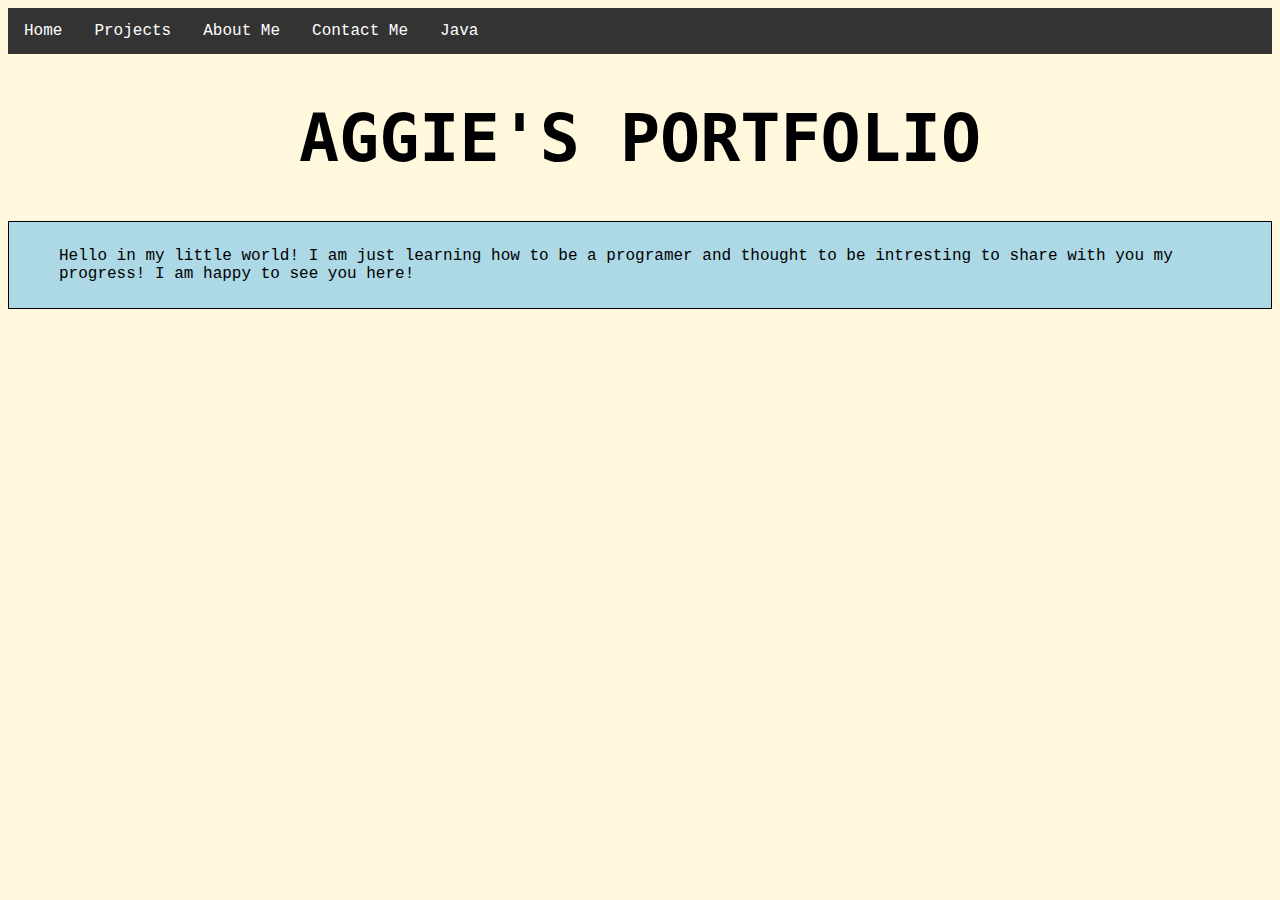
==== index.html @ 25d7d261 "java2" ====
<html>
    <head>
      <link rel="stylesheet" href="styles.css">
        <title>My first web page!</title>
    </head>
    <body>
      <ul>
        <li><a>Home</a></li>
        <li><a href="projects.html">Projects</a></li>
        <li><a href="aboutme.html">About Me</a></li>
        <li><a href="contactme.html">Contact Me</a></li>
        <li><a href="javascript.html">Java</a></li>
      </ul>
        <h1 class="center">AGGIE'S PORTFOLIO</h1>
       <div>Hello in my little world! I am just learning how to be a programer and thought to be intresting to share with you my progress! I am happy to see you here!</div>

      </body>
         

</html>
---- styles.css ----
body {
    background-color: cornsilk;
    font-family: "Lucida Console", "Courier New", sans-serif;
}

h1 {
    color: rgb(0, 0, 2);
    font-family: monospace;
    font-weight: bold;
    font-style: "Lucida Console", "Courier New", monospace;
    font-size: 50pt;
}

pre {
    color: lightgray;
    background-color: darkgray;
    font-family: 'Courier New', Courier, monospace;
}

.greentext{
    color: green;
}

.boldtext{
    font-weight: bold;
}

#bigos {
    width:370px;
    border-radius: 93% 91% 0% 96% / 93% 91% 0% 96%;
}

tr:nth-child(even) {background: #CCC}
tr:nth-child(odd) {background: #FFF}

.tablesize {
    width: 85%;
}

.center {
    text-align: center;
  }

  ul {
    list-style-type: none;
    margin: 0;
    padding: 0;
    overflow: hidden;
    background-color: #333;
  }
  
  li {
    float: left;
  }
  
  li a {
    display: inline-block;
    color: white;
    text-align: center;
    padding: 14px 16px;
    text-decoration: none;
  }
  
  li a:hover {
    background-color: #111;
  }
  
  .active {
    background-color: red;
  }

  div {
    border: 1px solid black;
    padding: 25px 50px;
    background-color: lightblue;
  }
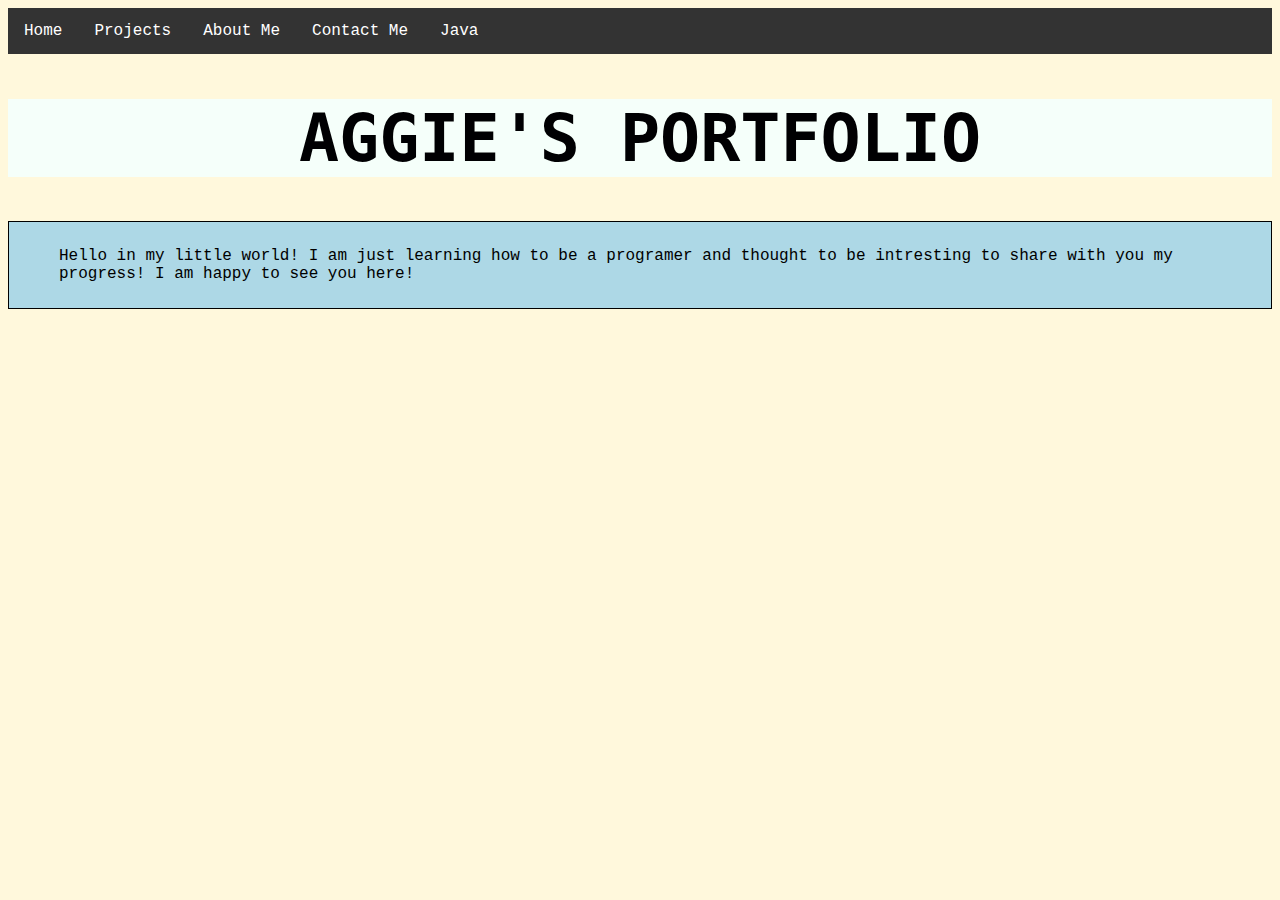
==== commit c7e91814: "Update index.html" ====
--- a/index.html
+++ b/index.html
@@ -1,20 +1,17 @@
 <html>
-    <head>
-      <link rel="stylesheet" href="styles.css">
-        <title>My first web page!</title>
-    </head>
-    <body>
-      <ul>
-        <li><a>Home</a></li>
-        <li><a href="projects.html">Projects</a></li>
-        <li><a href="aboutme.html">About Me</a></li>
-        <li><a href="contactme.html">Contact Me</a></li>
-        <li><a href="javascript.html">Java</a></li>
-      </ul>
-        <h1 class="center">AGGIE'S PORTFOLIO</h1>
-       <div>Hello in my little world! I am just learning how to be a programer and thought to be intresting to share with you my progress! I am happy to see you here!</div>
-
-      </body>
-         
-
+<head>
+  <link rel="stylesheet" href="styles.css">
+  <title>My first web page!</title>
+</head>
+<body>
+  <ul>
+    <li><a>Home</a></li>
+    <li><a href="projects.html">Projects</a></li>
+    <li><a href="aboutme.html">About Me</a></li>
+    <li><a href="contactme.html">Contact Me</a></li>
+    <li><a href="javascript.html">Java</a></li>
+  </ul>
+  <h1 class="center">AGGIE'S PORTFOLIO</h1>
+  <div>Hello in my little world! I am just learning how to be a programer and thought to be intresting to share with you my progress! I am happy to see you here!</div>
+</body>
 </html>
--- a/styles.css
+++ b/styles.css
@@ -75,3 +75,8 @@
     background-color: lightblue;
   }
 
+.center {
+  background-color: mintcream;
+}
+
+
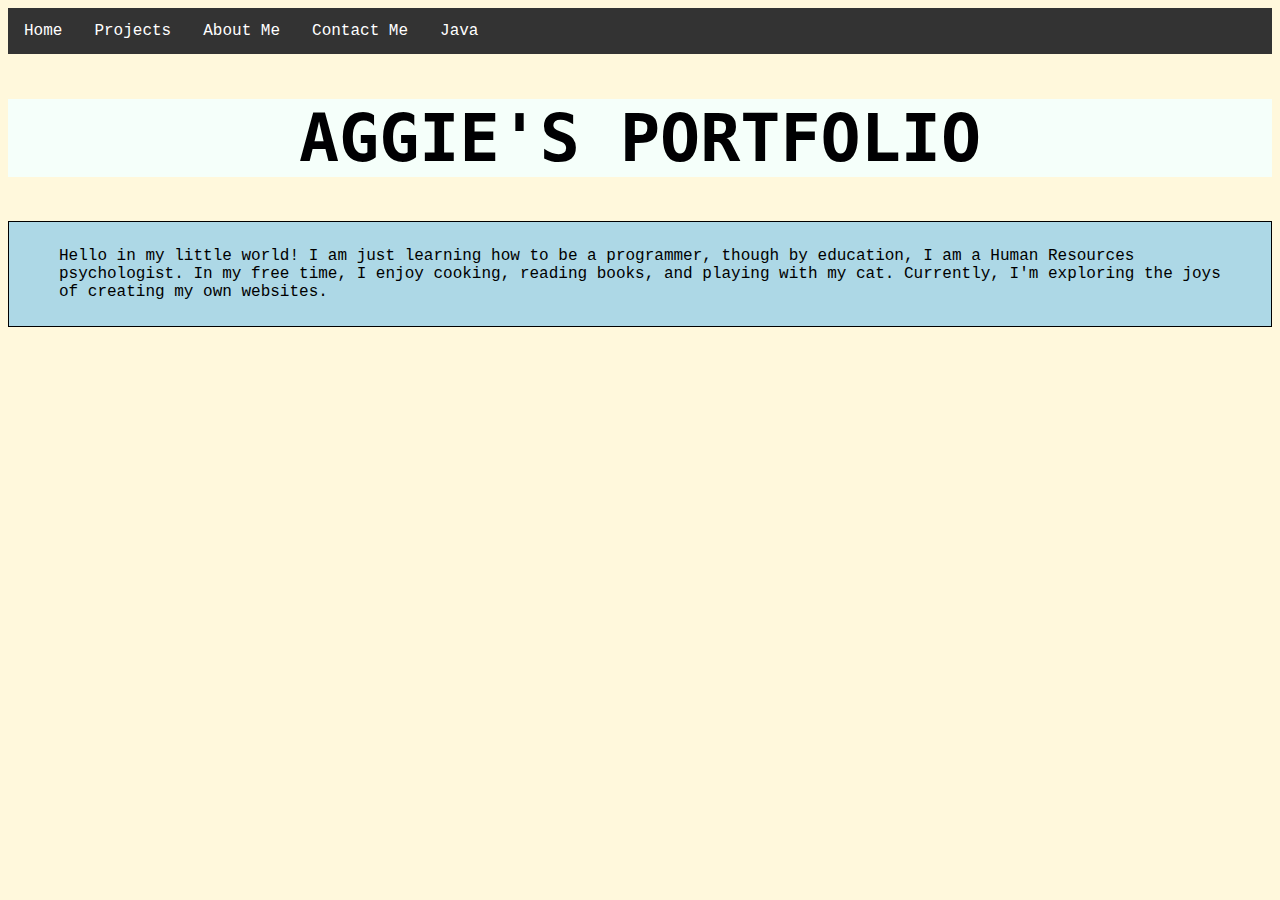
==== commit a0a5f28a: "Update index.html" ====
--- a/index.html
+++ b/index.html
@@ -12,6 +12,6 @@
     <li><a href="javascript.html">Java</a></li>
   </ul>
   <h1 class="center">AGGIE'S PORTFOLIO</h1>
-  <div>Hello in my little world! I am just learning how to be a programer and thought to be intresting to share with you my progress! I am happy to see you here!</div>
+  <div>Hello in my little world! I am just learning how to be a programmer, though by education, I am a Human Resources psychologist. In my free time, I enjoy cooking, reading books, and playing with my cat. Currently, I'm exploring the joys of creating my own websites.</div>
 </body>
 </html>
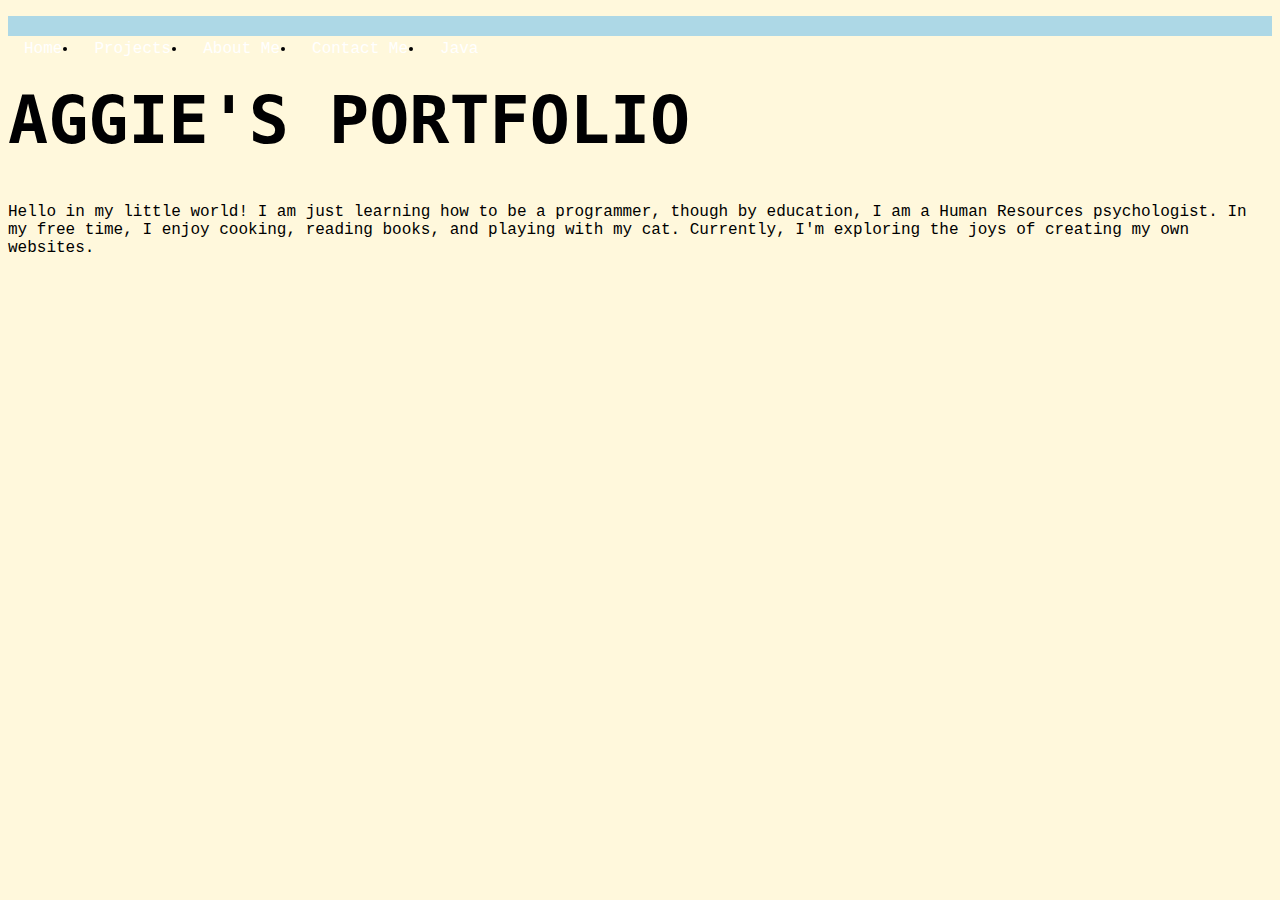
==== commit 4936e215: "Update index.html" ====
--- a/index.html
+++ b/index.html
@@ -1,3 +1,4 @@
+<!DOCTYPE html>
 <html>
 <head>
   <link rel="stylesheet" href="styles.css">
--- a/styles.css
+++ b/styles.css
@@ -1,82 +1,94 @@
+/* Global styles */
 body {
     background-color: cornsilk;
     font-family: "Lucida Console", "Courier New", sans-serif;
 }
 
+/* Header styles */
 h1 {
     color: rgb(0, 0, 2);
     font-family: monospace;
     font-weight: bold;
-    font-style: "Lucida Console", "Courier New", monospace;
     font-size: 50pt;
 }
 
+/* Preformatted text styles */
 pre {
     color: lightgray;
     background-color: darkgray;
     font-family: 'Courier New', Courier, monospace;
 }
 
-.greentext{
+/* Custom classes */
+.greentext {
     color: green;
 }
 
-.boldtext{
+.boldtext {
     font-weight: bold;
 }
 
+/* ID styles */
 #bigos {
-    width:370px;
+    width: 370px;
     border-radius: 93% 91% 0% 96% / 93% 91% 0% 96%;
 }
 
-tr:nth-child(even) {background: #CCC}
-tr:nth-child(odd) {background: #FFF}
+/* Table styles */
+tr:nth-child(even) {
+    background: #CCC;
+}
+
+tr:nth-child(odd) {
+    background: #FFF;
+}
 
 .tablesize {
     width: 85%;
 }
 
-.center {
-    text-align: center;
-  }
+/* Navigation menu styles */
+ul {
+    background-color: lightblue;
+    padding: 10px 0;
+}
 
-  ul {
-    list-style-type: none;
-    margin: 0;
-    padding: 0;
-    overflow: hidden;
-    background-color: #333;
-  }
-  
-  li {
+li {
     float: left;
-  }
-  
-  li a {
+}
+
+li a {
     display: inline-block;
     color: white;
     text-align: center;
     padding: 14px 16px;
     text-decoration: none;
-  }
-  
-  li a:hover {
+}
+
+li a:hover {
     background-color: #111;
-  }
-  
-  .active {
+}
+
+.active {
     background-color: red;
-  }
+}
 
-  div {
+/* Content container styles */
+.container {
     border: 1px solid black;
     padding: 25px 50px;
     background-color: lightblue;
-  }
-
-.center {
-  background-color: mintcream;
 }
 
+/* Centered section styles */
+.centered-section {
+    background-color: white;
+    padding: 20px 0;
+    text-align: center;
+}
 
+/* Separator line styles */
+.separator {
+    border-bottom: 1px solid black;
+    margin-bottom: 20px;
+}
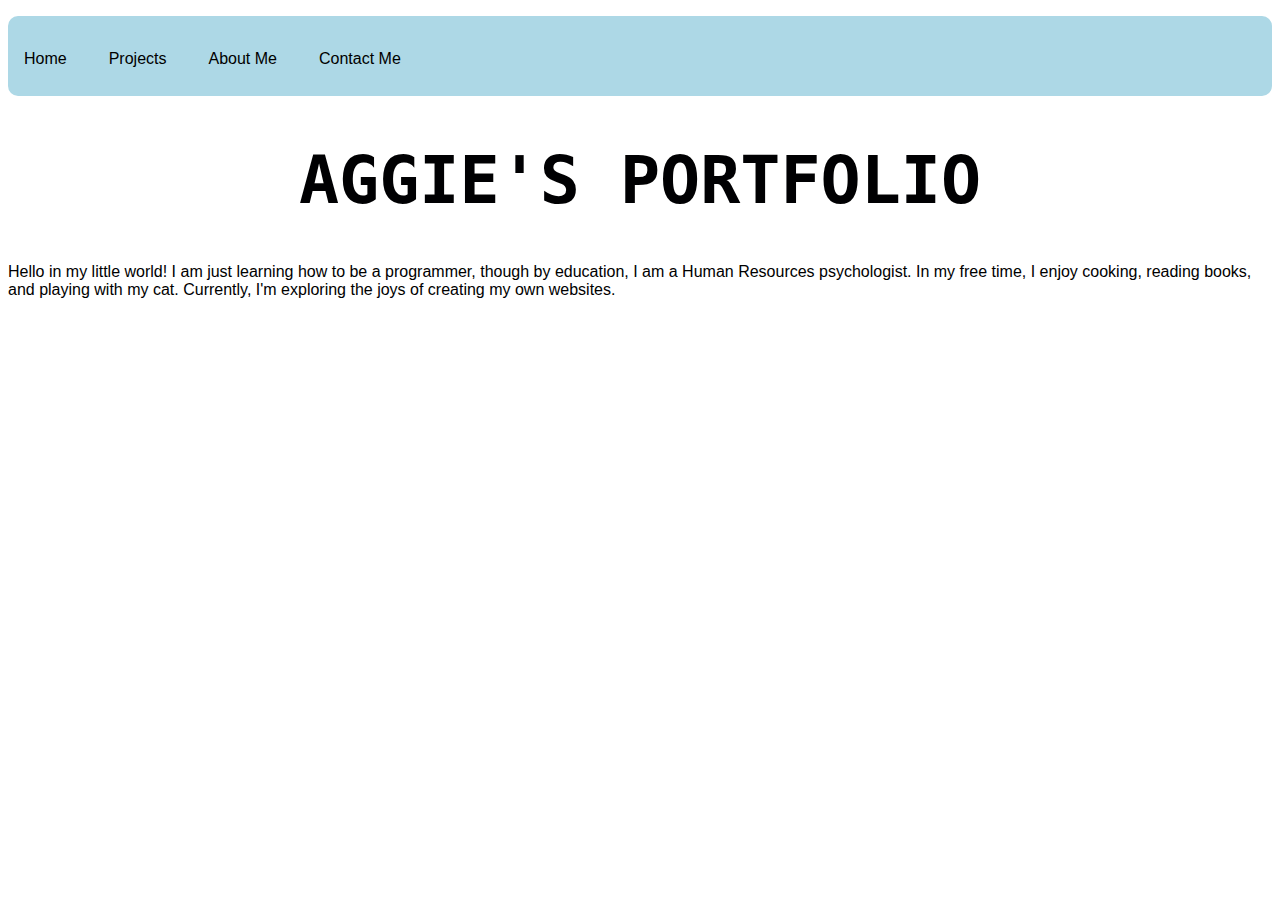
==== commit d984105e: "Update index.html" ====
--- a/index.html
+++ b/index.html
@@ -10,7 +10,6 @@
     <li><a href="projects.html">Projects</a></li>
     <li><a href="aboutme.html">About Me</a></li>
     <li><a href="contactme.html">Contact Me</a></li>
-    <li><a href="javascript.html">Java</a></li>
   </ul>
   <h1 class="center">AGGIE'S PORTFOLIO</h1>
   <div>Hello in my little world! I am just learning how to be a programmer, though by education, I am a Human Resources psychologist. In my free time, I enjoy cooking, reading books, and playing with my cat. Currently, I'm exploring the joys of creating my own websites.</div>
--- a/styles.css
+++ b/styles.css
@@ -1,7 +1,7 @@
 /* Global styles */
 body {
-    background-color: cornsilk;
-    font-family: "Lucida Console", "Courier New", sans-serif;
+   background-color: white;
+    font-family: "azz LET", "Zeyada", sans-serif;
 }
 
 /* Header styles */
@@ -28,7 +28,6 @@
     font-weight: bold;
 }
 
-/* ID styles */
 #bigos {
     width: 370px;
     border-radius: 93% 91% 0% 96% / 93% 91% 0% 96%;
@@ -47,26 +46,32 @@
     width: 85%;
 }
 
-/* Navigation menu styles */
 ul {
     background-color: lightblue;
-    padding: 10px 0;
+    padding: 20px 0; /* Zwiększenie odstępu górnego i dolnego */
+    height: 40px; /* Nowa wysokość paska nawigacji */
+    border-radius: 10px; /* Zaokrąglenie na końcach */
+    overflow: hidden; /* Zapobieganie wypływaniu elementów potomnych */
 }
 
 li {
     float: left;
+    list-style: none; /* Usunięcie domyślnych kropek */
+    margin-right: 10px; /* Dodanie odstępu między linkami */
 }
 
 li a {
     display: inline-block;
-    color: white;
+    color: black; /* Zmiana koloru tekstu na czarny */
     text-align: center;
     padding: 14px 16px;
     text-decoration: none;
+    border-radius: 20px; /* Zaokrąglenie linków */
+    transition: background-color 0.3s; /* Płynne przejście koloru tła */
 }
 
 li a:hover {
-    background-color: #111;
+    background-color: orange; /* Zmiana tła na pomarańczowe po najechaniu */
 }
 
 .active {
@@ -79,6 +84,8 @@
     padding: 25px 50px;
     background-color: lightblue;
 }
+.center {
+    text-align: center;
 
 /* Centered section styles */
 .centered-section {
@@ -89,6 +96,6 @@
 
 /* Separator line styles */
 .separator {
-    border-bottom: 1px solid black;
+     border-bottom: 4px solid black;
     margin-bottom: 20px;
 }
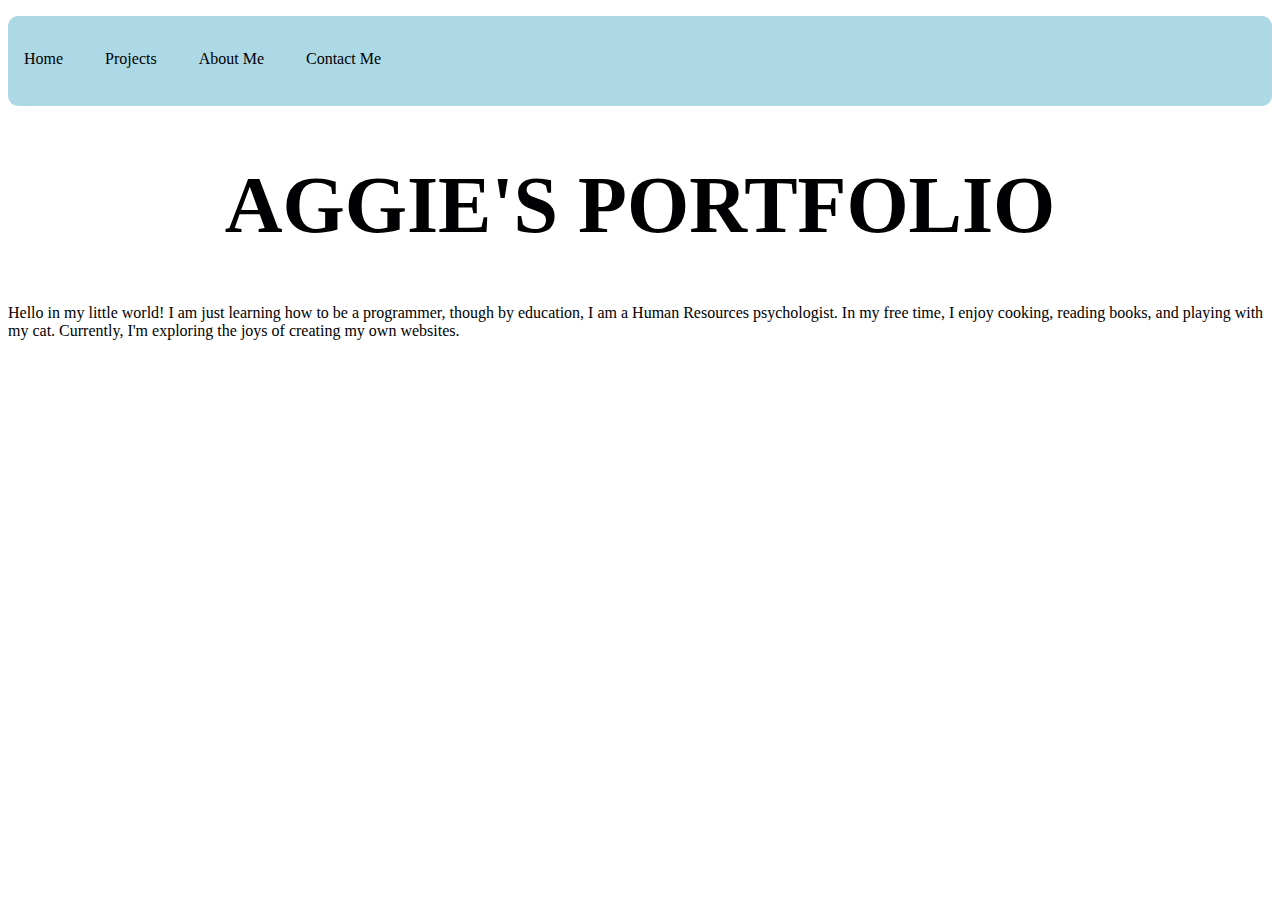
==== commit dbbaa70f: "Update index.html" ====
--- a/index.html
+++ b/index.html
@@ -4,7 +4,7 @@
   <link rel="stylesheet" href="styles.css">
   <title>My first web page!</title>
 </head>
-<body>
+<body class="justify">
   <ul>
     <li><a>Home</a></li>
     <li><a href="projects.html">Projects</a></li>
--- a/styles.css
+++ b/styles.css
@@ -1,22 +1,21 @@
 /* Global styles */
 body {
    background-color: white;
-    font-family: "azz LET", "Zeyada", sans-serif;
+    font-family: Didot, serif;
 }
 
 /* Header styles */
 h1 {
+    font-family: Snell Roundhand, serif; 
     color: rgb(0, 0, 2);
-    font-family: monospace;
     font-weight: bold;
-    font-size: 50pt;
+    font-size: 60pt;
 }
 
 /* Preformatted text styles */
 pre {
     color: lightgray;
-    background-color: darkgray;
-    font-family: 'Courier New', Courier, monospace;
+    background-color: darkgray;   
 }
 
 /* Custom classes */
@@ -49,20 +48,20 @@
 ul {
     background-color: lightblue;
     padding: 20px 0; /* Zwiększenie odstępu górnego i dolnego */
-    height: 40px; /* Nowa wysokość paska nawigacji */
+    height: 50px; /* Nowa wysokość paska nawigacji */
     border-radius: 10px; /* Zaokrąglenie na końcach */
     overflow: hidden; /* Zapobieganie wypływaniu elementów potomnych */
 }
 
 li {
     float: left;
-    list-style: none; /* Usunięcie domyślnych kropek */
+    list-style: none;
     margin-right: 10px; /* Dodanie odstępu między linkami */
 }
 
 li a {
     display: inline-block;
-    color: black; /* Zmiana koloru tekstu na czarny */
+    color: black; 
     text-align: center;
     padding: 14px 16px;
     text-decoration: none;
@@ -99,3 +98,23 @@
      border-bottom: 4px solid black;
     margin-bottom: 20px;
 }
+   .contact-form-container {
+    width: 60%; /* Okno kontaktowe jest 60% szerokości strony */
+    margin: 0 auto; /* Centralnie umieszczone */
+    padding: 20px;
+    background-color: #f2f2f2;
+    border-radius: 20px; /* Zaokrąglone rogi */
+}
+
+.contact-form-container form {
+    display: flex;
+    flex-direction: column;
+}
+
+.contact-form-container h2 {
+    text-align: center;
+}
+   .justify {
+    text-align: justify;
+}
+
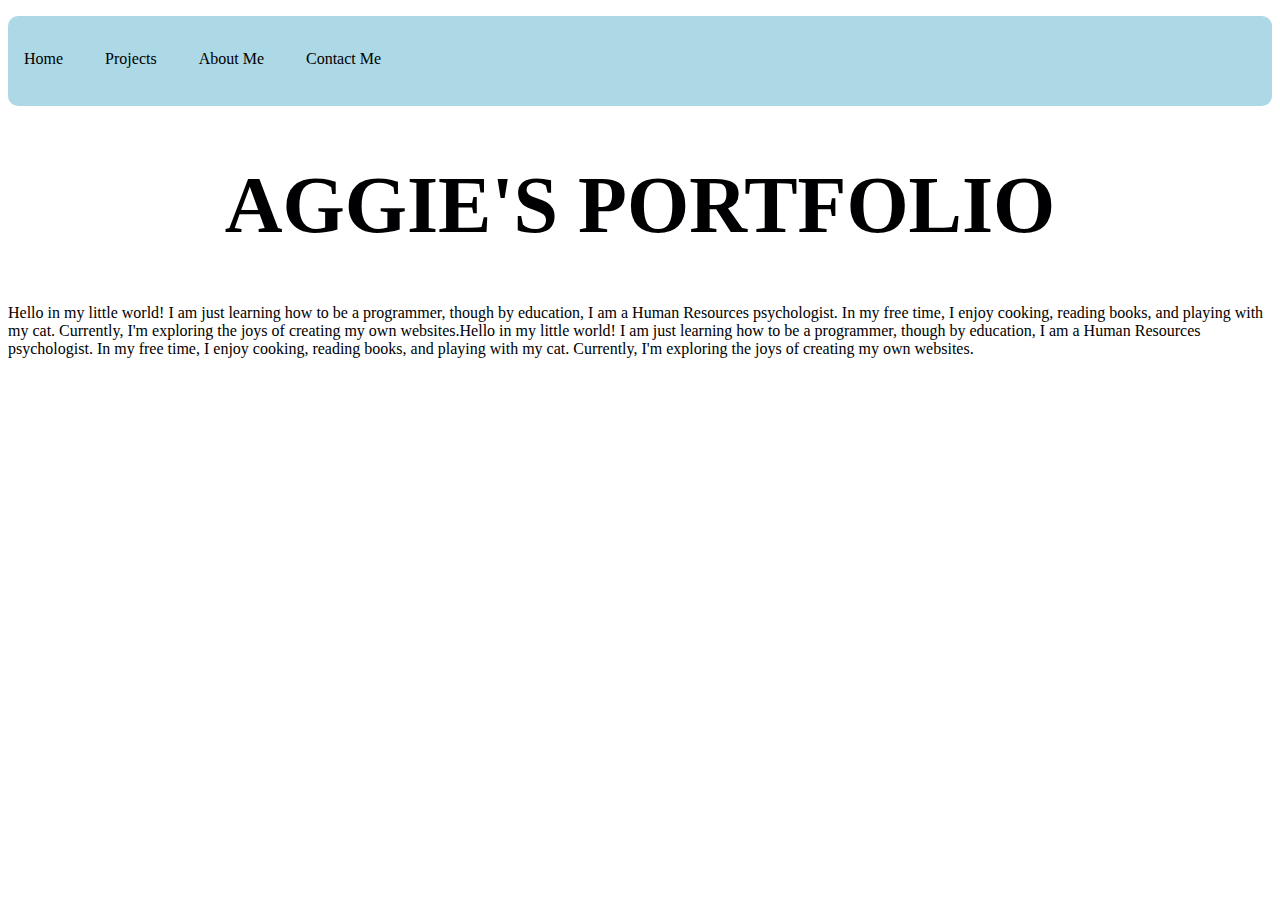
==== commit fddd5660: "Update index.html" ====
--- a/index.html
+++ b/index.html
@@ -12,6 +12,6 @@
     <li><a href="contactme.html">Contact Me</a></li>
   </ul>
   <h1 class="center">AGGIE'S PORTFOLIO</h1>
-  <div>Hello in my little world! I am just learning how to be a programmer, though by education, I am a Human Resources psychologist. In my free time, I enjoy cooking, reading books, and playing with my cat. Currently, I'm exploring the joys of creating my own websites.</div>
+  <div>Hello in my little world! I am just learning how to be a programmer, though by education, I am a Human Resources psychologist. In my free time, I enjoy cooking, reading books, and playing with my cat. Currently, I'm exploring the joys of creating my own websites.Hello in my little world! I am just learning how to be a programmer, though by education, I am a Human Resources psychologist. In my free time, I enjoy cooking, reading books, and playing with my cat. Currently, I'm exploring the joys of creating my own websites.</div>
 </body>
 </html>
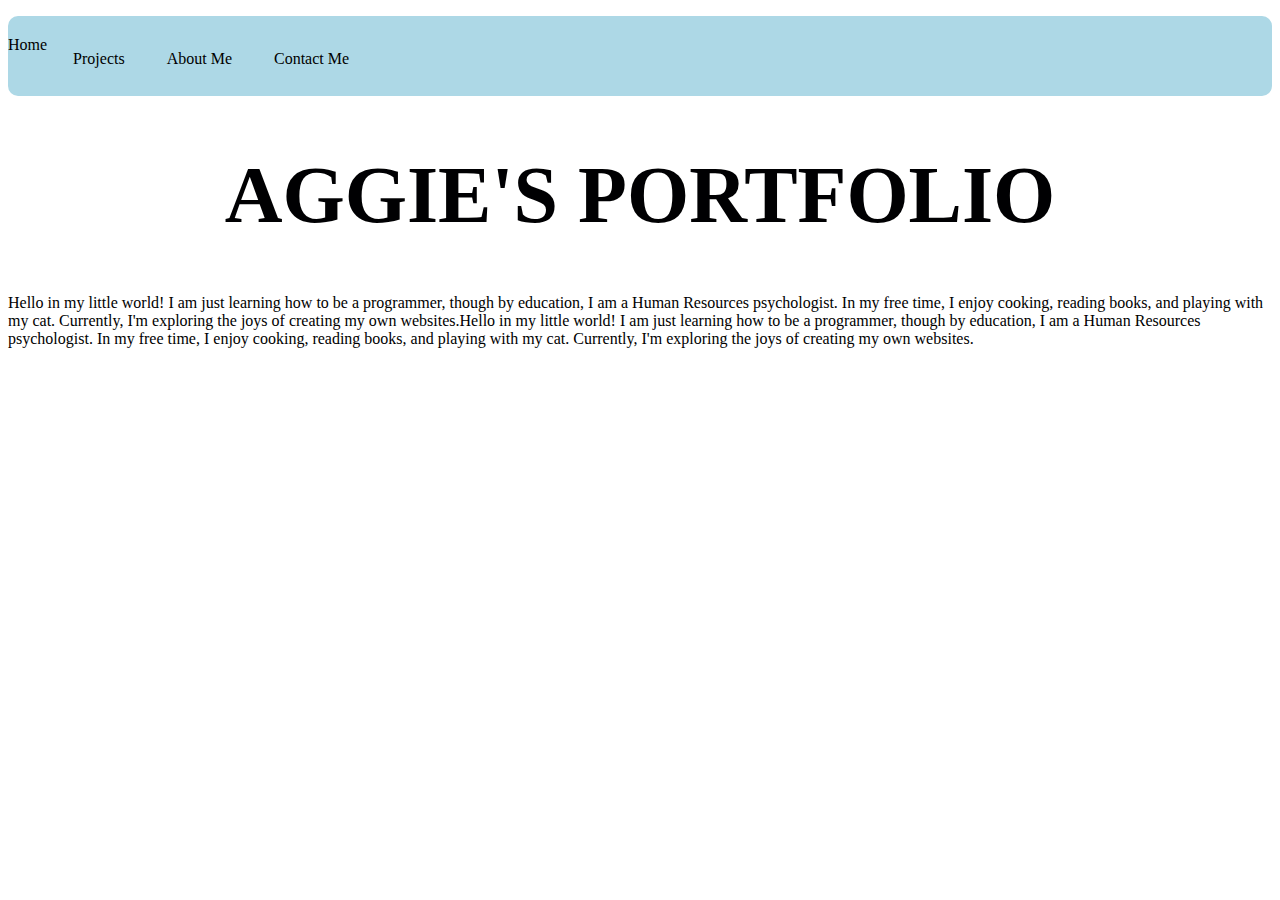
==== commit a27cc394: "Update index.html" ====
--- a/index.html
+++ b/index.html
@@ -6,7 +6,7 @@
 </head>
 <body class="justify">
   <ul>
-    <li><a>Home</a></li>
+    <li>Home</li>
     <li><a href="projects.html">Projects</a></li>
     <li><a href="aboutme.html">About Me</a></li>
     <li><a href="contactme.html">Contact Me</a></li>
--- a/styles.css
+++ b/styles.css
@@ -6,7 +6,7 @@
 
 /* Header styles */
 h1 {
-    font-family: Snell Roundhand, serif; 
+    font-family: Trattatello, serif; 
     color: rgb(0, 0, 2);
     font-weight: bold;
     font-size: 60pt;
@@ -27,10 +27,18 @@
     font-weight: bold;
 }
 
-#bigos {
+.custom-image {
+    height: 493px;
     width: 370px;
-    border-radius: 93% 91% 0% 96% / 93% 91% 0% 96%;
+    border-radius: 91% 93% 0% 96% / 91% 93% 0% 96%; 
 }
+
+.custom-image2 {
+   height: 493px;
+    width: 370px; /* Ustawienie szerokości na 370 pikseli */
+    border-radius: 91% 93% 96% 0% / 91% 93% 96% 0%; /* Ustawienie zaokrąglonego kształtu */
+}
+
 
 /* Table styles */
 tr:nth-child(even) {
@@ -48,20 +56,20 @@
 ul {
     background-color: lightblue;
     padding: 20px 0; /* Zwiększenie odstępu górnego i dolnego */
-    height: 50px; /* Nowa wysokość paska nawigacji */
+    height: 40px; /* Nowa wysokość paska nawigacji */
     border-radius: 10px; /* Zaokrąglenie na końcach */
     overflow: hidden; /* Zapobieganie wypływaniu elementów potomnych */
 }
 
 li {
     float: left;
-    list-style: none;
+    list-style: none; /* Usunięcie domyślnych kropek */
     margin-right: 10px; /* Dodanie odstępu między linkami */
 }
 
 li a {
     display: inline-block;
-    color: black; 
+    color: black; /* Zmiana koloru tekstu na czarny */
     text-align: center;
     padding: 14px 16px;
     text-decoration: none;
@@ -116,5 +124,7 @@
 }
    .justify {
     text-align: justify;
+    margin-left: 15px;
+    margin-right: 15px;
 }
 
